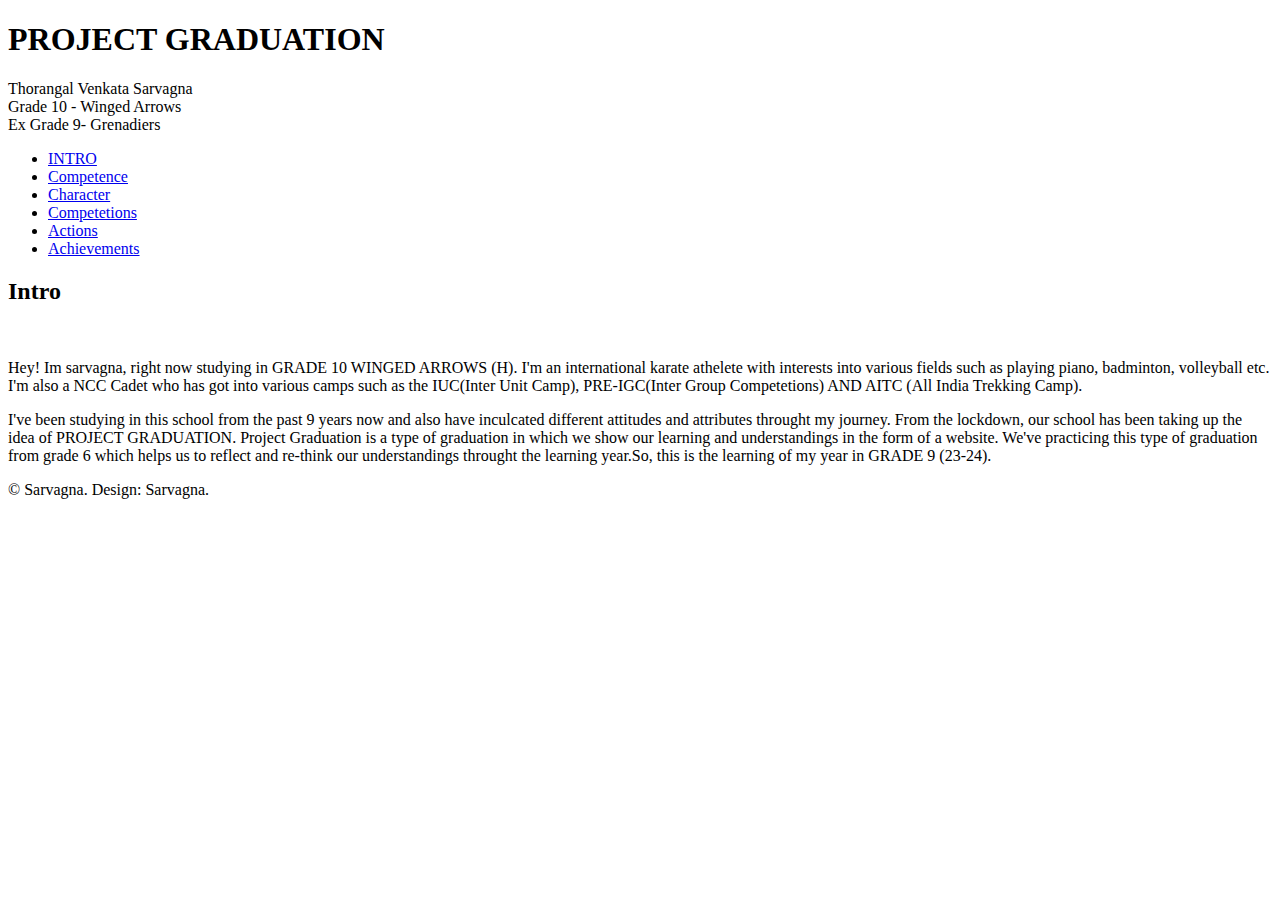
==== index.html @ 7dfa4f6e "Add files via upload" ====
<!DOCTYPE HTML>

<head>
    <title>SARVAGNA- PROJECT GRADUATION</title>
    <meta charset="utf-8" />
    <meta name="viewport" content="width=device-width, initial-scale=1, user-scalable=no" />
    <link rel="stylesheet" href="assets/css/main.css" />
    <noscript><link rel="stylesheet" href="assets/css/noscript.css" /></noscript>
</head>

<body class="is-preload">


    <!-- Wrapper -->
    <div id="wrapper">

        <a!-- Header -->
            <header id="header">
                <div class="logo">
                    <span class="icon fa-gem"></span>
                </div>
                <div class="content">
                    <div class="inner">
                        <h1>PROJECT GRADUATION</h1>
                        <p>Thorangal Venkata Sarvagna <br> Grade 10 - Winged Arrows <br> Ex Grade 9- Grenadiers</p>
                    </div>
                </div>
                <nav>
                    <ul>
                        <li><a href="#intro">INTRO</a></li>
                        <li><a href="competence.html">Competence</a></li>
                        <li><a href="character.html">Character</a></li>
                        <li><a href="competetions.html">Competetions</a></li>
                        <li><a href="actions.html">Actions</a></li>
                        <li><a href="achievements.html">Achievements</a></li>

                    </ul>
                </nav>
            </header>

            <!-- Main -->
            <div id="main">

                <!-- Intro -->
                <article id="intro">
                    <h2 class="major">Intro</h2>
                    <span class="image main"><img src="images/sarvaIntro.jpg" alt="" /></span>
                    <p> Hey! Im sarvagna, right now studying in GRADE 10 WINGED ARROWS (H). I'm an international karate athelete with interests into various fields such as playing piano, badminton, volleyball etc. I'm also a NCC Cadet who has got into various
                        camps such as the IUC(Inter Unit Camp), PRE-IGC(Inter Group Competetions) AND AITC (All India Trekking Camp).
                    </p>
                    <p>
                        I've been studying in this school from the past 9 years now and also have inculcated different attitudes and attributes throught my journey. From the lockdown, our school has been taking up the idea of PROJECT GRADUATION. Project Graduation is a type
                        of graduation in which we show our learning and understandings in the form of a website. We've practicing this type of graduation from grade 6 which helps us to reflect and re-think our understandings throught the learning year.So,
                        this is the learning of my year in GRADE 9 (23-24).</p>
                </article>



            </div>

            <!-- Footer -->
            <footer id="footer">
                <p class="copyright">&copy; Sarvagna. Design: Sarvagna.</p>
            </footer>

    </div>

    <!-- BG -->
    <div id="bg"></div>

    <!-- Scripts -->
    <script src="assets/js/jquery.min.js"></script>
    <script src="assets/js/browser.min.js"></script>
    <script src="assets/js/breakpoints.min.js"></script>
    <script src="assets/js/util.js"></script>
    <script src="assets/js/main.js"></script>

</body>

</html>
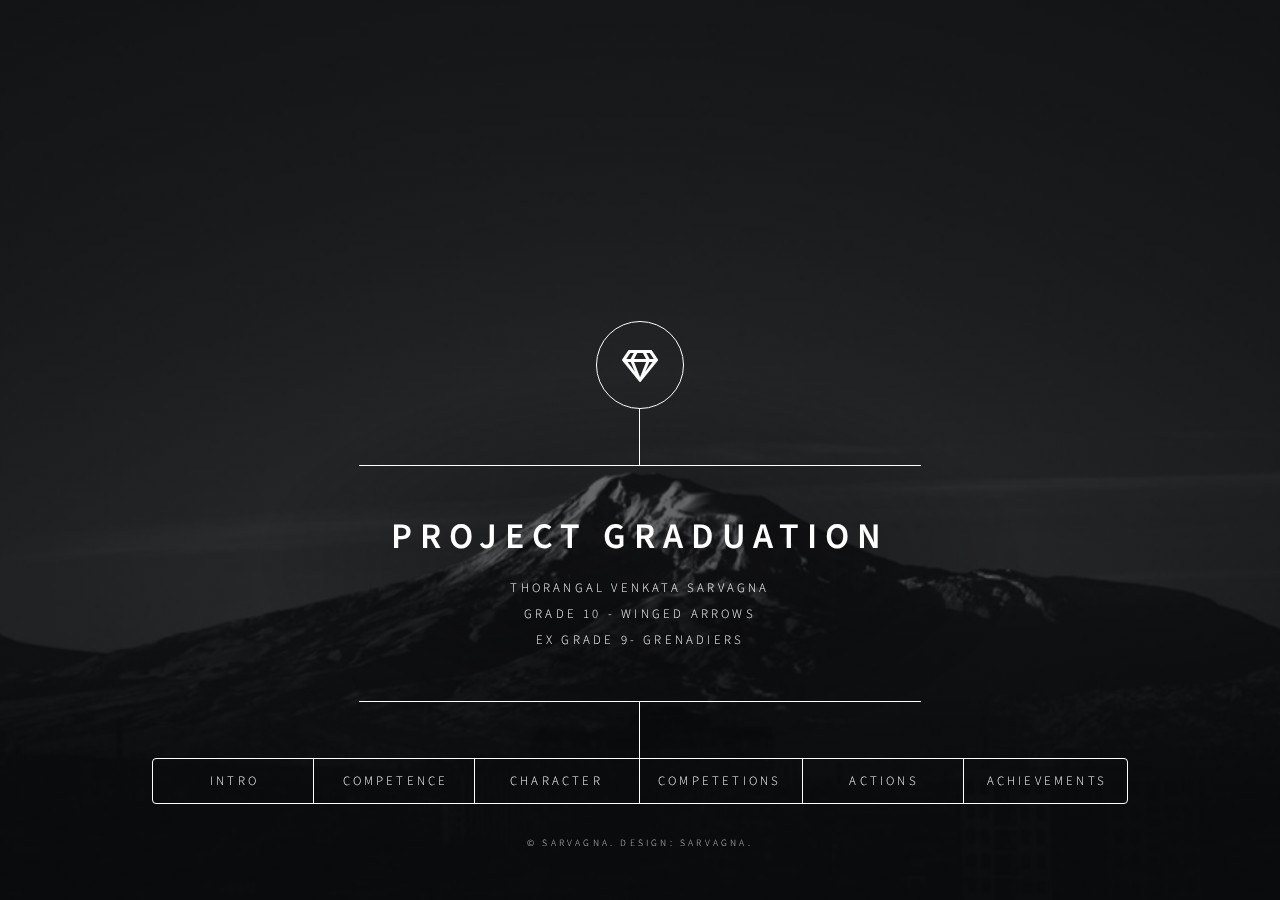
==== commit 53de0506: "Update index.html" ====
--- a/index.html
+++ b/index.html
@@ -77,4 +77,4 @@
 
 </body>
 
-</html>+</html>
--- a/assets/css/main.css
+++ b/assets/css/main.css
@@ -0,0 +1,1735 @@
+@import url(fontawesome-all.min.css);
+@import url("https://fonts.googleapis.com/css?family=Source+Sans+Pro:300italic,600italic,300,600");
+html,
+body,
+div,
+span,
+applet,
+object,
+iframe,
+h1,
+h2,
+h3,
+h4,
+h5,
+h6,
+p,
+blockquote,
+pre,
+a,
+abbr,
+acronym,
+address,
+big,
+cite,
+code,
+del,
+dfn,
+em,
+img,
+ins,
+kbd,
+q,
+s,
+samp,
+small,
+strike,
+strong,
+sub,
+sup,
+tt,
+var,
+b,
+u,
+i,
+center,
+dl,
+dt,
+dd,
+ol,
+ul,
+li,
+fieldset,
+form,
+label,
+legend,
+table,
+caption,
+tbody,
+tfoot,
+thead,
+tr,
+th,
+td,
+article,
+aside,
+canvas,
+details,
+embed,
+figure,
+figcaption,
+footer,
+header,
+hgroup,
+menu,
+nav,
+output,
+ruby,
+section,
+summary,
+time,
+mark,
+audio,
+video {
+    margin: 0;
+    padding: 0;
+    border: 0;
+    font-size: 100%;
+    font: inherit;
+    vertical-align: baseline;
+}
+
+article,
+aside,
+details,
+figcaption,
+figure,
+footer,
+header,
+hgroup,
+menu,
+nav,
+section {
+    display: block;
+}
+
+body {
+    line-height: 1;
+}
+
+ol,
+ul {
+    list-style: none;
+}
+
+blockquote,
+q {
+    quotes: none;
+}
+
+blockquote:before,
+blockquote:after,
+q:before,
+q:after {
+    content: '';
+    content: none;
+}
+
+table {
+    border-collapse: collapse;
+    border-spacing: 0;
+}
+
+body {
+    -webkit-text-size-adjust: none;
+}
+
+mark {
+    background-color: transparent;
+    color: inherit;
+}
+
+input::-moz-focus-inner {
+    border: 0;
+    padding: 0;
+}
+
+input,
+select,
+textarea {
+    -moz-appearance: none;
+    -webkit-appearance: none;
+    -ms-appearance: none;
+    appearance: none;
+}
+
+
+/* Basic */
+
+@-ms-viewport {
+    width: device-width;
+}
+
+@media screen and (max-width: 480px) {
+    html,
+    body {
+        min-width: 320px;
+    }
+}
+
+html {
+    box-sizing: border-box;
+}
+
+*,
+*:before,
+*:after {
+    box-sizing: inherit;
+}
+
+body {
+    background: #1b1f22;
+}
+
+body.is-preload *,
+body.is-preload *:before,
+body.is-preload *:after {
+    -moz-animation: none !important;
+    -webkit-animation: none !important;
+    -ms-animation: none !important;
+    animation: none !important;
+    -moz-transition: none !important;
+    -webkit-transition: none !important;
+    -ms-transition: none !important;
+    transition: none !important;
+}
+
+
+/* Type */
+
+html {
+    font-size: 16pt;
+}
+
+@media screen and (max-width: 1680px) {
+    html {
+        font-size: 12pt;
+    }
+}
+
+@media screen and (max-width: 736px) {
+    html {
+        font-size: 11pt;
+    }
+}
+
+@media screen and (max-width: 360px) {
+    html {
+        font-size: 10pt;
+    }
+}
+
+body,
+input,
+select,
+textarea {
+    color: #ffffff;
+    font-family: "Source Sans Pro", sans-serif;
+    font-weight: 300;
+    font-size: 1rem;
+    line-height: 1.65;
+}
+
+a {
+    -moz-transition: color 0.2s ease-in-out, background-color 0.2s ease-in-out, border-bottom-color 0.2s ease-in-out;
+    -webkit-transition: color 0.2s ease-in-out, background-color 0.2s ease-in-out, border-bottom-color 0.2s ease-in-out;
+    -ms-transition: color 0.2s ease-in-out, background-color 0.2s ease-in-out, border-bottom-color 0.2s ease-in-out;
+    transition: color 0.2s ease-in-out, background-color 0.2s ease-in-out, border-bottom-color 0.2s ease-in-out;
+    border-bottom: dotted 1px rgba(255, 255, 255, 0.5);
+    text-decoration: none;
+    color: inherit;
+}
+
+a:hover {
+    border-bottom-color: transparent;
+}
+
+strong,
+b {
+    color: #ffffff;
+    font-weight: 600;
+}
+
+em,
+i {
+    font-style: italic;
+}
+
+p {
+    margin: 0 0 2rem 0;
+}
+
+h1,
+h2,
+h3,
+h4,
+h5,
+h6 {
+    color: #ffffff;
+    font-weight: 600;
+    line-height: 1.5;
+    margin: 0 0 1rem 0;
+    text-transform: uppercase;
+    letter-spacing: 0.2rem;
+}
+
+h1 a,
+h2 a,
+h3 a,
+h4 a,
+h5 a,
+h6 a {
+    color: inherit;
+    text-decoration: none;
+}
+
+h1.major,
+h2.major,
+h3.major,
+h4.major,
+h5.major,
+h6.major {
+    border-bottom: solid 1px #ffffff;
+    width: -moz-max-content;
+    width: -webkit-max-content;
+    width: -ms-max-content;
+    width: max-content;
+    padding-bottom: 0.5rem;
+    margin: 0 0 2rem 0;
+}
+
+h1 {
+    font-size: 2.25rem;
+    line-height: 1.3;
+    letter-spacing: 0.5rem;
+}
+
+h2 {
+    font-size: 1.5rem;
+    line-height: 1.4;
+    letter-spacing: 0.5rem;
+}
+
+h3 {
+    font-size: 1rem;
+}
+
+h4 {
+    font-size: 0.8rem;
+}
+
+h5 {
+    font-size: 0.7rem;
+}
+
+h6 {
+    font-size: 0.6rem;
+}
+
+@media screen and (max-width: 736px) {
+    h1 {
+        font-size: 1.75rem;
+        line-height: 1.4;
+    }
+    h2 {
+        font-size: 1.25em;
+        line-height: 1.5;
+    }
+}
+
+sub {
+    font-size: 0.8rem;
+    position: relative;
+    top: 0.5rem;
+}
+
+sup {
+    font-size: 0.8rem;
+    position: relative;
+    top: -0.5rem;
+}
+
+blockquote {
+    border-left: solid 4px #ffffff;
+    font-style: italic;
+    margin: 0 0 2rem 0;
+    padding: 0.5rem 0 0.5rem 2rem;
+}
+
+code {
+    background: rgba(255, 255, 255, 0.075);
+    border-radius: 4px;
+    font-family: "Courier New", monospace;
+    font-size: 0.9rem;
+    margin: 0 0.25rem;
+    padding: 0.25rem 0.65rem;
+}
+
+pre {
+    -webkit-overflow-scrolling: touch;
+    font-family: "Courier New", monospace;
+    font-size: 0.9rem;
+    margin: 0 0 2rem 0;
+}
+
+pre code {
+    display: block;
+    line-height: 1.75;
+    padding: 1rem 1.5rem;
+    overflow-x: auto;
+}
+
+hr {
+    border: 0;
+    border-bottom: solid 1px #ffffff;
+    margin: 2.75rem 0;
+}
+
+.align-left {
+    text-align: left;
+}
+
+.align-center {
+    text-align: center;
+}
+
+.align-right {
+    text-align: right;
+}
+
+
+/* Form */
+
+form {
+    margin: 0 0 2rem 0;
+}
+
+form> :last-child {
+    margin-bottom: 0;
+}
+
+form>.fields {
+    display: -moz-flex;
+    display: -webkit-flex;
+    display: -ms-flex;
+    display: flex;
+    -moz-flex-wrap: wrap;
+    -webkit-flex-wrap: wrap;
+    -ms-flex-wrap: wrap;
+    flex-wrap: wrap;
+    width: calc(100% + 3rem);
+    margin: -1.5rem 0 2rem -1.5rem;
+}
+
+form>.fields>.field {
+    -moz-flex-grow: 0;
+    -webkit-flex-grow: 0;
+    -ms-flex-grow: 0;
+    flex-grow: 0;
+    -moz-flex-shrink: 0;
+    -webkit-flex-shrink: 0;
+    -ms-flex-shrink: 0;
+    flex-shrink: 0;
+    padding: 1.5rem 0 0 1.5rem;
+    width: calc(100% - 1.5rem);
+}
+
+form>.fields>.field.half {
+    width: calc(50% - 0.75rem);
+}
+
+form>.fields>.field.third {
+    width: calc(100%/3 - 0.5rem);
+}
+
+form>.fields>.field.quarter {
+    width: calc(25% - 0.375rem);
+}
+
+@media screen and (max-width: 480px) {
+    form>.fields {
+        width: calc(100% + 3rem);
+        margin: -1.5rem 0 2rem -1.5rem;
+    }
+    form>.fields>.field {
+        padding: 1.5rem 0 0 1.5rem;
+        width: calc(100% - 1.5rem);
+    }
+    form>.fields>.field.half {
+        width: calc(100% - 1.5rem);
+    }
+    form>.fields>.field.third {
+        width: calc(100% - 1.5rem);
+    }
+    form>.fields>.field.quarter {
+        width: calc(100% - 1.5rem);
+    }
+}
+
+label {
+    color: #ffffff;
+    display: block;
+    font-size: 0.8rem;
+    font-weight: 300;
+    letter-spacing: 0.2rem;
+    line-height: 1.5;
+    margin: 0 0 1rem 0;
+    text-transform: uppercase;
+}
+
+input[type="text"],
+input[type="password"],
+input[type="email"],
+input[type="tel"],
+select,
+textarea {
+    -moz-appearance: none;
+    -webkit-appearance: none;
+    -ms-appearance: none;
+    appearance: none;
+    -moz-transition: border-color 0.2s ease-in-out, box-shadow 0.2s ease-in-out, background-color 0.2s ease-in-out;
+    -webkit-transition: border-color 0.2s ease-in-out, box-shadow 0.2s ease-in-out, background-color 0.2s ease-in-out;
+    -ms-transition: border-color 0.2s ease-in-out, box-shadow 0.2s ease-in-out, background-color 0.2s ease-in-out;
+    transition: border-color 0.2s ease-in-out, box-shadow 0.2s ease-in-out, background-color 0.2s ease-in-out;
+    background-color: transparent;
+    border-radius: 4px;
+    border: solid 1px #ffffff;
+    color: inherit;
+    display: block;
+    outline: 0;
+    padding: 0 1rem;
+    text-decoration: none;
+    width: 100%;
+}
+
+input[type="text"]:invalid,
+input[type="password"]:invalid,
+input[type="email"]:invalid,
+input[type="tel"]:invalid,
+select:invalid,
+textarea:invalid {
+    box-shadow: none;
+}
+
+input[type="text"]:focus,
+input[type="password"]:focus,
+input[type="email"]:focus,
+input[type="tel"]:focus,
+select:focus,
+textarea:focus {
+    background: rgba(255, 255, 255, 0.075);
+    border-color: #ffffff;
+    box-shadow: 0 0 0 1px #ffffff;
+}
+
+select {
+    background-image: url("data:image/svg+xml;charset=utf8,%3Csvg xmlns='http://www.w3.org/2000/svg' width='40' height='40' preserveAspectRatio='none' viewBox='0 0 40 40'%3E%3Cpath d='M9.4,12.3l10.4,10.4l10.4-10.4c0.2-0.2,0.5-0.4,0.9-0.4c0.3,0,0.6,0.1,0.9,0.4l3.3,3.3c0.2,0.2,0.4,0.5,0.4,0.9 c0,0.4-0.1,0.6-0.4,0.9L20.7,31.9c-0.2,0.2-0.5,0.4-0.9,0.4c-0.3,0-0.6-0.1-0.9-0.4L4.3,17.3c-0.2-0.2-0.4-0.5-0.4-0.9 c0-0.4,0.1-0.6,0.4-0.9l3.3-3.3c0.2-0.2,0.5-0.4,0.9-0.4S9.1,12.1,9.4,12.3z' fill='%23ffffff' /%3E%3C/svg%3E");
+    background-size: 1.25rem;
+    background-repeat: no-repeat;
+    background-position: calc(100% - 1rem) center;
+    height: 2.75rem;
+    padding-right: 2.75rem;
+    text-overflow: ellipsis;
+}
+
+select option {
+    color: #ffffff;
+    background: #1b1f22;
+}
+
+select:focus::-ms-value {
+    background-color: transparent;
+}
+
+select::-ms-expand {
+    display: none;
+}
+
+input[type="text"],
+input[type="password"],
+input[type="email"],
+select {
+    height: 2.75rem;
+}
+
+textarea {
+    padding: 0.75rem 1rem;
+}
+
+input[type="checkbox"],
+input[type="radio"] {
+    -moz-appearance: none;
+    -webkit-appearance: none;
+    -ms-appearance: none;
+    appearance: none;
+    display: block;
+    float: left;
+    margin-right: -2rem;
+    opacity: 0;
+    width: 1rem;
+    z-index: -1;
+}
+
+input[type="checkbox"]+label,
+input[type="radio"]+label {
+    text-decoration: none;
+    -moz-user-select: none;
+    -webkit-user-select: none;
+    -ms-user-select: none;
+    user-select: none;
+    color: #ffffff;
+    cursor: pointer;
+    display: inline-block;
+    font-size: 0.8rem;
+    font-weight: 300;
+    margin: 0 0 0.5rem 0;
+    padding-left: 2.65rem;
+    padding-right: 0.75rem;
+    position: relative;
+}
+
+input[type="checkbox"]+label:before,
+input[type="radio"]+label:before {
+    -moz-osx-font-smoothing: grayscale;
+    -webkit-font-smoothing: antialiased;
+    display: inline-block;
+    font-style: normal;
+    font-variant: normal;
+    text-rendering: auto;
+    line-height: 1;
+    text-transform: none !important;
+    font-family: 'Font Awesome 5 Free';
+    font-weight: 900;
+}
+
+input[type="checkbox"]+label:before,
+input[type="radio"]+label:before {
+    -moz-transition: border-color 0.2s ease-in-out, box-shadow 0.2s ease-in-out, background-color 0.2s ease-in-out;
+    -webkit-transition: border-color 0.2s ease-in-out, box-shadow 0.2s ease-in-out, background-color 0.2s ease-in-out;
+    -ms-transition: border-color 0.2s ease-in-out, box-shadow 0.2s ease-in-out, background-color 0.2s ease-in-out;
+    transition: border-color 0.2s ease-in-out, box-shadow 0.2s ease-in-out, background-color 0.2s ease-in-out;
+    border-radius: 4px;
+    border: solid 1px #ffffff;
+    content: '';
+    display: inline-block;
+    height: 1.65rem;
+    left: 0;
+    line-height: 1.65rem;
+    position: absolute;
+    text-align: center;
+    top: -0.15rem;
+    width: 1.65rem;
+}
+
+input[type="checkbox"]:checked+label:before,
+input[type="radio"]:checked+label:before {
+    background: #ffffff !important;
+    border-color: #ffffff !important;
+    color: #1b1f22;
+    content: '\f00c';
+}
+
+input[type="checkbox"]:focus+label:before,
+input[type="radio"]:focus+label:before {
+    background: rgba(255, 255, 255, 0.075);
+    border-color: #ffffff;
+    box-shadow: 0 0 0 1px #ffffff;
+}
+
+input[type="checkbox"]+label:before {
+    border-radius: 4px;
+}
+
+input[type="radio"]+label:before {
+    border-radius: 100%;
+}
+
+::-webkit-input-placeholder {
+    color: rgba(255, 255, 255, 0.5) !important;
+    opacity: 1.0;
+}
+
+:-moz-placeholder {
+    color: rgba(255, 255, 255, 0.5) !important;
+    opacity: 1.0;
+}
+
+::-moz-placeholder {
+    color: rgba(255, 255, 255, 0.5) !important;
+    opacity: 1.0;
+}
+
+:-ms-input-placeholder {
+    color: rgba(255, 255, 255, 0.5) !important;
+    opacity: 1.0;
+}
+
+.formerize-placeholder {
+    color: rgba(255, 255, 255, 0.5) !important;
+    opacity: 1.0;
+}
+
+
+/* Box */
+
+.box {
+    border-radius: 4px;
+    border: solid 1px #ffffff;
+    margin-bottom: 2rem;
+    padding: 1.5em;
+}
+
+.box> :last-child,
+.box> :last-child> :last-child,
+.box> :last-child> :last-child> :last-child {
+    margin-bottom: 0;
+}
+
+.box.alt {
+    border: 0;
+    border-radius: 0;
+    padding: 0;
+}
+
+
+/* Icon */
+
+.icon {
+    text-decoration: none;
+    border-bottom: none;
+    position: relative;
+}
+
+.icon:before {
+    -moz-osx-font-smoothing: grayscale;
+    -webkit-font-smoothing: antialiased;
+    display: inline-block;
+    font-style: normal;
+    font-variant: normal;
+    text-rendering: auto;
+    line-height: 1;
+    text-transform: none !important;
+    font-family: 'Font Awesome 5 Free';
+    font-weight: 400;
+}
+
+.icon>.label {
+    display: none;
+}
+
+.icon:before {
+    line-height: inherit;
+}
+
+.icon.solid:before {
+    font-weight: 900;
+}
+
+.icon.brands:before {
+    font-family: 'Font Awesome 5 Brands';
+}
+
+
+/* Image */
+
+.image {
+    border-radius: 4px;
+    border: 0;
+    display: inline-block;
+    position: relative;
+}
+
+.image:before {
+    pointer-events: none;
+    background-image: url("../../images/overlay.png");
+    background-color: rgba(19, 21, 25, 0.5);
+    border-radius: 4px;
+    content: '';
+    display: block;
+    height: 100%;
+    left: 0;
+    opacity: 0.5;
+    position: absolute;
+    top: 0;
+    width: 100%;
+}
+
+.image img {
+    border-radius: 4px;
+    display: block;
+}
+
+.image.left,
+.image.right {
+    max-width: 40%;
+}
+
+.image.left img,
+.image.right img {
+    width: 100%;
+}
+
+.image.left {
+    float: left;
+    padding: 0 1.5em 1em 0;
+    top: 0.25em;
+}
+
+.image.right {
+    float: right;
+    padding: 0 0 1em 1.5em;
+    top: 0.25em;
+}
+
+.image.fit {
+    display: block;
+    margin: 0 0 2rem 0;
+    width: 100%;
+}
+
+.image.fit img {
+    width: 100%;
+}
+
+.image.main {
+    display: block;
+    margin: 2.5rem 0;
+    width: 100%;
+}
+
+.image.main img {
+    width: 100%;
+}
+
+@media screen and (max-width: 736px) {
+    .image.main {
+        margin: 2rem 0;
+    }
+}
+
+@media screen and (max-width: 480px) {
+    .image.main {
+        margin: 1.5rem 0;
+    }
+}
+
+
+/* List */
+
+ol {
+    list-style: decimal;
+    margin: 0 0 2rem 0;
+    padding-left: 1.25em;
+}
+
+ol li {
+    padding-left: 0.25em;
+}
+
+ul {
+    list-style: disc;
+    margin: 0 0 2rem 0;
+    padding-left: 1em;
+}
+
+ul li {
+    padding-left: 0.5em;
+}
+
+ul.alt {
+    list-style: none;
+    padding-left: 0;
+}
+
+ul.alt li {
+    border-top: solid 1px #ffffff;
+    padding: 0.5em 0;
+}
+
+ul.alt li:first-child {
+    border-top: 0;
+    padding-top: 0;
+}
+
+dl {
+    margin: 0 0 2rem 0;
+}
+
+dl dt {
+    display: block;
+    font-weight: 600;
+    margin: 0 0 1rem 0;
+}
+
+dl dd {
+    margin-left: 2rem;
+}
+
+
+/* Actions */
+
+ul.actions {
+    display: -moz-flex;
+    display: -webkit-flex;
+    display: -ms-flex;
+    display: flex;
+    cursor: default;
+    list-style: none;
+    margin-left: -1rem;
+    padding-left: 0;
+}
+
+ul.actions li {
+    padding: 0 0 0 1rem;
+    vertical-align: middle;
+}
+
+ul.actions.special {
+    -moz-justify-content: center;
+    -webkit-justify-content: center;
+    -ms-justify-content: center;
+    justify-content: center;
+    width: 100%;
+    margin-left: 0;
+}
+
+ul.actions.special li:first-child {
+    padding-left: 0;
+}
+
+ul.actions.stacked {
+    -moz-flex-direction: column;
+    -webkit-flex-direction: column;
+    -ms-flex-direction: column;
+    flex-direction: column;
+    margin-left: 0;
+}
+
+ul.actions.stacked li {
+    padding: 1.3rem 0 0 0;
+}
+
+ul.actions.stacked li:first-child {
+    padding-top: 0;
+}
+
+ul.actions.fit {
+    width: calc(100% + 1rem);
+}
+
+ul.actions.fit li {
+    -moz-flex-grow: 1;
+    -webkit-flex-grow: 1;
+    -ms-flex-grow: 1;
+    flex-grow: 1;
+    -moz-flex-shrink: 1;
+    -webkit-flex-shrink: 1;
+    -ms-flex-shrink: 1;
+    flex-shrink: 1;
+    width: 100%;
+}
+
+ul.actions.fit li>* {
+    width: 100%;
+}
+
+ul.actions.fit.stacked {
+    width: 100%;
+}
+
+@media screen and (max-width: 480px) {
+    ul.actions:not(.fixed) {
+        -moz-flex-direction: column;
+        -webkit-flex-direction: column;
+        -ms-flex-direction: column;
+        flex-direction: column;
+        margin-left: 0;
+        width: 100% !important;
+    }
+    ul.actions:not(.fixed) li {
+        -moz-flex-grow: 1;
+        -webkit-flex-grow: 1;
+        -ms-flex-grow: 1;
+        flex-grow: 1;
+        -moz-flex-shrink: 1;
+        -webkit-flex-shrink: 1;
+        -ms-flex-shrink: 1;
+        flex-shrink: 1;
+        padding: 1rem 0 0 0;
+        text-align: center;
+        width: 100%;
+    }
+    ul.actions:not(.fixed) li>* {
+        width: 100%;
+    }
+    ul.actions:not(.fixed) li:first-child {
+        padding-top: 0;
+    }
+    ul.actions:not(.fixed) li input[type="submit"],
+    ul.actions:not(.fixed) li input[type="reset"],
+    ul.actions:not(.fixed) li input[type="button"],
+    ul.actions:not(.fixed) li button,
+    ul.actions:not(.fixed) li .button {
+        width: 100%;
+    }
+    ul.actions:not(.fixed) li input[type="submit"].icon:before,
+    ul.actions:not(.fixed) li input[type="reset"].icon:before,
+    ul.actions:not(.fixed) li input[type="button"].icon:before,
+    ul.actions:not(.fixed) li button.icon:before,
+    ul.actions:not(.fixed) li .button.icon:before {
+        margin-left: -0.5em;
+    }
+}
+
+
+/* Icons */
+
+ul.icons {
+    cursor: default;
+    list-style: none;
+    padding-left: 0;
+}
+
+ul.icons li {
+    display: inline-block;
+    padding: 0 0.75em 0 0;
+}
+
+ul.icons li:last-child {
+    padding-right: 0;
+}
+
+ul.icons li a {
+    border-radius: 100%;
+    box-shadow: inset 0 0 0 1px #ffffff;
+    display: inline-block;
+    height: 2.25rem;
+    line-height: 2.25rem;
+    text-align: center;
+    width: 2.25rem;
+}
+
+ul.icons li a:hover {
+    background-color: rgba(255, 255, 255, 0.075);
+}
+
+ul.icons li a:active {
+    background-color: rgba(255, 255, 255, 0.175);
+}
+
+
+/* Table */
+
+.table-wrapper {
+    -webkit-overflow-scrolling: touch;
+    overflow-x: auto;
+}
+
+table {
+    margin: 0 0 2rem 0;
+    width: 100%;
+}
+
+table tbody tr {
+    border: solid 1px #ffffff;
+    border-left: 0;
+    border-right: 0;
+}
+
+table tbody tr:nth-child(2n+1) {
+    background-color: rgba(255, 255, 255, 0.075);
+}
+
+table td {
+    padding: 0.75em 0.75em;
+}
+
+table th {
+    color: #ffffff;
+    font-size: 0.9em;
+    font-weight: 600;
+    padding: 0 0.75em 0.75em 0.75em;
+    text-align: left;
+}
+
+table thead {
+    border-bottom: solid 2px #ffffff;
+}
+
+table tfoot {
+    border-top: solid 2px #ffffff;
+}
+
+table.alt {
+    border-collapse: separate;
+}
+
+table.alt tbody tr td {
+    border: solid 1px #ffffff;
+    border-left-width: 0;
+    border-top-width: 0;
+}
+
+table.alt tbody tr td:first-child {
+    border-left-width: 1px;
+}
+
+table.alt tbody tr:first-child td {
+    border-top-width: 1px;
+}
+
+table.alt thead {
+    border-bottom: 0;
+}
+
+table.alt tfoot {
+    border-top: 0;
+}
+
+
+/* Button */
+
+input[type="submit"],
+input[type="reset"],
+input[type="button"],
+button,
+.button {
+    -moz-appearance: none;
+    -webkit-appearance: none;
+    -ms-appearance: none;
+    appearance: none;
+    -moz-transition: background-color 0.2s ease-in-out, color 0.2s ease-in-out;
+    -webkit-transition: background-color 0.2s ease-in-out, color 0.2s ease-in-out;
+    -ms-transition: background-color 0.2s ease-in-out, color 0.2s ease-in-out;
+    transition: background-color 0.2s ease-in-out, color 0.2s ease-in-out;
+    background-color: transparent;
+    border-radius: 4px;
+    border: 0;
+    box-shadow: inset 0 0 0 1px #ffffff;
+    color: #ffffff !important;
+    cursor: pointer;
+    display: inline-block;
+    font-size: 0.8rem;
+    font-weight: 300;
+    height: 2.75rem;
+    letter-spacing: 0.2rem;
+    line-height: 2.75rem;
+    outline: 0;
+    padding: 0 1.25rem 0 1.35rem;
+    text-align: center;
+    text-decoration: none;
+    text-transform: uppercase;
+    white-space: nowrap;
+}
+
+input[type="submit"]:hover,
+input[type="reset"]:hover,
+input[type="button"]:hover,
+button:hover,
+.button:hover {
+    background-color: rgba(255, 255, 255, 0.075);
+}
+
+input[type="submit"]:active,
+input[type="reset"]:active,
+input[type="button"]:active,
+button:active,
+.button:active {
+    background-color: rgba(255, 255, 255, 0.175);
+}
+
+input[type="submit"].icon:before,
+input[type="reset"].icon:before,
+input[type="button"].icon:before,
+button.icon:before,
+.button.icon:before {
+    margin-right: 0.5em;
+}
+
+input[type="submit"].fit,
+input[type="reset"].fit,
+input[type="button"].fit,
+button.fit,
+.button.fit {
+    width: 100%;
+}
+
+input[type="submit"].small,
+input[type="reset"].small,
+input[type="button"].small,
+button.small,
+.button.small {
+    font-size: 0.6rem;
+    height: 2.0625rem;
+    line-height: 2.0625rem;
+}
+
+input[type="submit"].primary,
+input[type="reset"].primary,
+input[type="button"].primary,
+button.primary,
+.button.primary {
+    background-color: #ffffff;
+    color: #1b1f22 !important;
+    font-weight: 600;
+}
+
+input[type="submit"].disabled,
+input[type="submit"]:disabled,
+input[type="reset"].disabled,
+input[type="reset"]:disabled,
+input[type="button"].disabled,
+input[type="button"]:disabled,
+button.disabled,
+button:disabled,
+.button.disabled,
+.button:disabled {
+    pointer-events: none;
+    cursor: default;
+    opacity: 0.25;
+}
+
+input[type="submit"],
+input[type="reset"],
+input[type="button"],
+button {
+    line-height: calc(2.75rem - 2px);
+}
+
+
+/* BG */
+
+#bg {
+    -moz-transform: scale(222.0);
+    -webkit-transform: scale(9.0);
+    -ms-transform: scale(.0);
+    transform: scale(1);
+    -webkit-backface-visibility: hidden;
+    position: fixed;
+    top: 0;
+    left: 0;
+    width: 100%;
+    height: 100vh;
+    z-index: 1;
+}
+
+#bg:before,
+#bg:after {
+    content: '';
+    display: block;
+    position: absolute;
+    top: 0;
+    left: 0;
+    width: 100%;
+    height: 100%;
+}
+
+#bg:before {
+    -moz-transition: background-color 2.5s ease-in-out;
+    -webkit-transition: background-color 2.5s ease-in-out;
+    -ms-transition: background-color 2.5s ease-in-out;
+    transition: background-color 2.5s ease-in-out;
+    -moz-transition-delay: 0.75s;
+    -webkit-transition-delay: 0.75s;
+    -ms-transition-delay: 0.75s;
+    transition-delay: 0.75s;
+    background-image: linear-gradient(to top, rgba(19, 21, 25, 0.5), rgba(19, 21, 25, 0.5)), url("../../images/overlay.png");
+    background-size: auto, 256px 256px;
+    background-position: center, center;
+    background-repeat: no-repeat, repeat;
+    z-index: 2;
+}
+
+#bg:after {
+    -moz-transform: scale(1.125);
+    -webkit-transform: scale(1.125);
+    -ms-transform: scale(1.125);
+    transform: scale(1.125);
+    -moz-transition: -moz-transform 0.325s ease-in-out, -moz-filter 0.325s ease-in-out;
+    -webkit-transition: -webkit-transform 0.325s ease-in-out, -webkit-filter 0.325s ease-in-out;
+    -ms-transition: -ms-transform 0.325s ease-in-out, -ms-filter 0.325s ease-in-out;
+    transition: transform 0.325s ease-in-out, filter 0.325s ease-in-out;
+    background-image: url("../../images/bg.jpg");
+    background-position: center;
+    background-size: cover;
+    background-repeat: no-repeat;
+    z-index: 1;
+}
+
+body.is-article-visible #bg:after {
+    -moz-transform: scale(1.0825);
+    -webkit-transform: scale(1.0825);
+    -ms-transform: scale(1.0825);
+    transform: scale(1.0825);
+    -moz-filter: blur(0.2rem);
+    -webkit-filter: blur(0.2rem);
+    -ms-filter: blur(0.2rem);
+    filter: blur(0.2rem);
+}
+
+body.is-preload #bg:before {
+    background-color: #000000;
+}
+
+
+/* Wrapper */
+
+#wrapper {
+    display: -moz-flex;
+    display: -webkit-flex;
+    display: -ms-flex;
+    display: flex;
+    -moz-flex-direction: column;
+    -webkit-flex-direction: column;
+    -ms-flex-direction: column;
+    flex-direction: column;
+    -moz-align-items: center;
+    -webkit-align-items: center;
+    -ms-align-items: center;
+    align-items: center;
+    -moz-justify-content: space-between;
+    -webkit-justify-content: space-between;
+    -ms-justify-content: space-between;
+    justify-content: space-between;
+    position: relative;
+    min-height: 100vh;
+    width: 100%;
+    padding: 4rem 2rem;
+    z-index: 3;
+}
+
+#wrapper:before {
+    content: '';
+    display: block;
+}
+
+@media screen and (max-width: 1680px) {
+    #wrapper {
+        padding: 3rem 2rem;
+    }
+}
+
+@media screen and (max-width: 736px) {
+    #wrapper {
+        padding: 2rem 1rem;
+    }
+}
+
+@media screen and (max-width: 480px) {
+    #wrapper {
+        padding: 1rem;
+    }
+}
+
+
+/* Header */
+
+#header {
+    display: -moz-flex;
+    display: -webkit-flex;
+    display: -ms-flex;
+    display: flex;
+    -moz-flex-direction: column;
+    -webkit-flex-direction: column;
+    -ms-flex-direction: column;
+    flex-direction: column;
+    -moz-align-items: center;
+    -webkit-align-items: center;
+    -ms-align-items: center;
+    align-items: center;
+    -moz-transition: -moz-transform 0.325s ease-in-out, -moz-filter 0.325s ease-in-out, opacity 0.325s ease-in-out;
+    -webkit-transition: -webkit-transform 0.325s ease-in-out, -webkit-filter 0.325s ease-in-out, opacity 0.325s ease-in-out;
+    -ms-transition: -ms-transform 0.325s ease-in-out, -ms-filter 0.325s ease-in-out, opacity 0.325s ease-in-out;
+    transition: transform 0.325s ease-in-out, filter 0.325s ease-in-out, opacity 0.325s ease-in-out;
+    background-image: -moz-radial-gradient(rgba(0, 0, 0, 0.25) 25%, rgba(0, 0, 0, 0) 55%);
+    background-image: -webkit-radial-gradient(rgba(0, 0, 0, 0.25) 25%, rgba(0, 0, 0, 0) 55%);
+    background-image: -ms-radial-gradient(rgba(0, 0, 0, 0.25) 25%, rgba(0, 0, 0, 0) 55%);
+    background-image: radial-gradient(rgba(0, 0, 0, 0.25) 25%, rgba(0, 0, 0, 0) 55%);
+    max-width: 100%;
+    text-align: center;
+}
+
+#header>* {
+    -moz-transition: opacity 0.325s ease-in-out;
+    -webkit-transition: opacity 0.325s ease-in-out;
+    -ms-transition: opacity 0.325s ease-in-out;
+    transition: opacity 0.325s ease-in-out;
+    position: relative;
+    margin-top: 3.5rem;
+}
+
+#header>*:before {
+    content: '';
+    display: block;
+    position: absolute;
+    top: calc(-3.5rem - 1px);
+    left: calc(50% - 1px);
+    width: 1px;
+    height: calc(3.5rem + 1px);
+    background: #ffffff;
+}
+
+#header> :first-child {
+    margin-top: 0;
+}
+
+#header> :first-child:before {
+    display: none;
+}
+
+#header .logo {
+    width: 5.5rem;
+    height: 5.5rem;
+    line-height: 5.5rem;
+    border: solid 1px #ffffff;
+    border-radius: 100%;
+}
+
+#header .logo .icon:before {
+    font-size: 2rem;
+}
+
+#header .content {
+    border-style: solid;
+    border-color: #ffffff;
+    border-top-width: 1px;
+    border-bottom-width: 1px;
+    max-width: 100%;
+}
+
+#header .content .inner {
+    -moz-transition: max-height 0.75s ease, padding 0.75s ease, opacity 0.325s ease-in-out;
+    -webkit-transition: max-height 0.75s ease, padding 0.75s ease, opacity 0.325s ease-in-out;
+    -ms-transition: max-height 0.75s ease, padding 0.75s ease, opacity 0.325s ease-in-out;
+    transition: max-height 0.75s ease, padding 0.75s ease, opacity 0.325s ease-in-out;
+    -moz-transition-delay: 0.25s;
+    -webkit-transition-delay: 0.25s;
+    -ms-transition-delay: 0.25s;
+    transition-delay: 0.25s;
+    padding: 3rem 2rem;
+    max-height: 40rem;
+    overflow: hidden;
+}
+
+#header .content .inner> :last-child {
+    margin-bottom: 0;
+}
+
+#header .content p {
+    text-transform: uppercase;
+    letter-spacing: 0.2rem;
+    font-size: 0.8rem;
+    line-height: 2;
+}
+
+#header nav ul {
+    display: -moz-flex;
+    display: -webkit-flex;
+    display: -ms-flex;
+    display: flex;
+    margin-bottom: 0;
+    list-style: none;
+    padding-left: 0;
+    border: solid 1px #ffffff;
+    border-radius: 4px;
+}
+
+#header nav ul li {
+    padding-left: 0;
+    border-left: solid 1px #ffffff;
+}
+
+#header nav ul li:first-child {
+    border-left: 0;
+}
+
+#header nav ul li a {
+    display: block;
+    min-width: 10rem;
+    height: 2.75rem;
+    line-height: 2.75rem;
+    padding: 0 1.25rem 0 1.45rem;
+    text-transform: uppercase;
+    letter-spacing: 0.2rem;
+    font-size: 0.8rem;
+    border-bottom: 0;
+}
+
+#header nav ul li a:hover {
+    background-color: rgba(255, 255, 255, 0.075);
+}
+
+#header nav ul li a:active {
+    background-color: rgba(255, 255, 255, 0.175);
+}
+
+#header nav.use-middle:after {
+    content: '';
+    display: block;
+    position: absolute;
+    top: 0;
+    left: calc(50% - 1px);
+    width: 1px;
+    height: 100%;
+    background: #ffffff;
+}
+
+#header nav.use-middle ul li.is-middle {
+    border-left: 0;
+}
+
+body.is-article-visible #header {
+    -moz-transform: scale(0.95);
+    -webkit-transform: scale(0.95);
+    -ms-transform: scale(0.95);
+    transform: scale(0.95);
+    -moz-filter: blur(0.1rem);
+    -webkit-filter: blur(0.1rem);
+    -ms-filter: blur(0.1rem);
+    filter: blur(0.1rem);
+    opacity: 0;
+}
+
+body.is-preload #header {
+    -moz-filter: blur(0.125rem);
+    -webkit-filter: blur(0.125rem);
+    -ms-filter: blur(0.125rem);
+    filter: blur(0.125rem);
+}
+
+body.is-preload #header>* {
+    opacity: 0;
+}
+
+body.is-preload #header .content .inner {
+    max-height: 0;
+    padding-top: 0;
+    padding-bottom: 0;
+    opacity: 0;
+}
+
+@media screen and (max-width: 980px) {
+    #header .content p br {
+        display: none;
+    }
+}
+
+@media screen and (max-width: 736px) {
+    #header>* {
+        margin-top: 2rem;
+    }
+    #header>*:before {
+        top: calc(-2rem - 1px);
+        height: calc(2rem + 1px);
+    }
+    #header .logo {
+        width: 4.75rem;
+        height: 4.75rem;
+        line-height: 4.75rem;
+    }
+    #header .logo .icon:before {
+        font-size: 1.75rem;
+    }
+    #header .content .inner {
+        padding: 2.5rem 1rem;
+    }
+    #header .content p {
+        line-height: 1.875;
+    }
+}
+
+@media screen and (max-width: 480px) {
+    #header {
+        padding: 1.5rem 0;
+    }
+    #header .content .inner {
+        padding: 2.5rem 0;
+    }
+    #header nav ul {
+        -moz-flex-direction: column;
+        -webkit-flex-direction: column;
+        -ms-flex-direction: column;
+        flex-direction: column;
+        min-width: 10rem;
+        max-width: 100%;
+    }
+    #header nav ul li {
+        border-left: 0;
+        border-top: solid 1px #ffffff;
+    }
+    #header nav ul li:first-child {
+        border-top: 0;
+    }
+    #header nav ul li a {
+        height: 3rem;
+        line-height: 3rem;
+        min-width: 0;
+        width: 100%;
+    }
+    #header nav.use-middle:after {
+        display: none;
+    }
+}
+
+
+/* Main */
+
+#main {
+    -moz-flex-grow: 1;
+    -webkit-flex-grow: 1;
+    -ms-flex-grow: 1;
+    flex-grow: 1;
+    -moz-flex-shrink: 1;
+    -webkit-flex-shrink: 1;
+    -ms-flex-shrink: 1;
+    flex-shrink: 1;
+    display: -moz-flex;
+    display: -webkit-flex;
+    display: -ms-flex;
+    display: flex;
+    -moz-align-items: center;
+    -webkit-align-items: center;
+    -ms-align-items: center;
+    align-items: center;
+    -moz-justify-content: center;
+    -webkit-justify-content: center;
+    -ms-justify-content: center;
+    justify-content: center;
+    -moz-flex-direction: column;
+    -webkit-flex-direction: column;
+    -ms-flex-direction: column;
+    flex-direction: column;
+    position: relative;
+    max-width: 100%;
+    z-index: 3;
+}
+
+#main article {
+    -moz-transform: translateY(0.25rem);
+    -webkit-transform: translateY(0.25rem);
+    -ms-transform: translateY(0.25rem);
+    transform: translateY(0.25rem);
+    -moz-transition: opacity 0.325s ease-in-out, -moz-transform 0.325s ease-in-out;
+    -webkit-transition: opacity 0.325s ease-in-out, -webkit-transform 0.325s ease-in-out;
+    -ms-transition: opacity 0.325s ease-in-out, -ms-transform 0.325s ease-in-out;
+    transition: opacity 0.325s ease-in-out, transform 0.325s ease-in-out;
+    padding: 4.5rem 2.5rem 1.5rem 2.5rem;
+    position: relative;
+    width: 40rem;
+    max-width: 100%;
+    background-color: rgba(27, 31, 34, 0.85);
+    border-radius: 4px;
+    opacity: 0;
+}
+
+#main article.active {
+    -moz-transform: translateY(0);
+    -webkit-transform: translateY(0);
+    -ms-transform: translateY(0);
+    transform: translateY(0);
+    opacity: 1;
+}
+
+#main article .close {
+    display: block;
+    position: absolute;
+    top: 0;
+    right: 0;
+    width: 4rem;
+    height: 4rem;
+    cursor: pointer;
+    text-indent: 4rem;
+    overflow: hidden;
+    white-space: nowrap;
+}
+
+#main article .close:before {
+    -moz-transition: background-color 0.2s ease-in-out;
+    -webkit-transition: background-color 0.2s ease-in-out;
+    -ms-transition: background-color 0.2s ease-in-out;
+    transition: background-color 0.2s ease-in-out;
+    content: '';
+    display: block;
+    position: absolute;
+    top: 0.75rem;
+    left: 0.75rem;
+    width: 2.5rem;
+    height: 2.5rem;
+    border-radius: 100%;
+    background-position: center;
+    background-image: url("data:image/svg+xml;charset=utf8,%3Csvg xmlns='http://www.w3.org/2000/svg' xmlns:xlink='http://www.w3.org/1999/xlink' width='20px' height='20px' viewBox='0 0 20 20' zoomAndPan='disable'%3E%3Cstyle%3Eline %7B stroke: %23ffffff%3B stroke-width: 1%3B %7D%3C/style%3E%3Cline x1='2' y1='2' x2='18' y2='18' /%3E%3Cline x1='18' y1='2' x2='2' y2='18' /%3E%3C/svg%3E");
+    background-size: 20px 20px;
+    background-repeat: no-repeat;
+}
+
+#main article .close:hover:before {
+    background-color: rgba(255, 255, 255, 0.075);
+}
+
+#main article .close:active:before {
+    background-color: rgba(255, 255, 255, 0.175);
+}
+
+@media screen and (max-width: 736px) {
+    #main article {
+        padding: 3.5rem 2rem 0.5rem 2rem;
+    }
+    #main article .close:before {
+        top: 0.875rem;
+        left: 0.875rem;
+        width: 2.25rem;
+        height: 2.25rem;
+        background-size: 14px 14px;
+    }
+}
+
+@media screen and (max-width: 480px) {
+    #main article {
+        padding: 3rem 1.5rem 0.5rem 1.5rem;
+    }
+}
+
+
+/* Footer */
+
+#footer {
+    -moz-transition: -moz-transform 0.325s ease-in-out, -moz-filter 0.325s ease-in-out, opacity 0.325s ease-in-out;
+    -webkit-transition: -webkit-transform 0.325s ease-in-out, -webkit-filter 0.325s ease-in-out, opacity 0.325s ease-in-out;
+    -ms-transition: -ms-transform 0.325s ease-in-out, -ms-filter 0.325s ease-in-out, opacity 0.325s ease-in-out;
+    transition: transform 0.325s ease-in-out, filter 0.325s ease-in-out, opacity 0.325s ease-in-out;
+    width: 100%;
+    max-width: 100%;
+    margin-top: 2rem;
+    text-align: center;
+}
+
+#footer .copyright {
+    letter-spacing: 0.2rem;
+    font-size: 0.6rem;
+    opacity: 0.75;
+    margin-bottom: 0;
+    text-transform: uppercase;
+}
+
+body.is-article-visible #footer {
+    -moz-transform: scale(0.95);
+    -webkit-transform: scale(0.95);
+    -ms-transform: scale(0.95);
+    transform: scale(0.95);
+    -moz-filter: blur(0.1rem);
+    -webkit-filter: blur(0.1rem);
+    -ms-filter: blur(0.1rem);
+    filter: blur(0.1rem);
+    opacity: 0;
+}
+
+body.is-preload #footer {
+    opacity: 0;
+}
+
+.neonText {
+    color: #ffffff;
+    text-shadow: 0 0 5px #fff, 0 0 10px #f4f, 0 0 20px #0ff, 0 0 40px #0ff, 0 0 80px #0ff, 0 0 90px #0ff, 0 0 100px #0ff, 0 0 150px #0ff;
+    text-align: center;
+    position: relative;
+}--- a/assets/css/noscript.css
+++ b/assets/css/noscript.css
@@ -0,0 +1,37 @@
+/*
+	Dimension by HTML5 UP
+	html5up.net | @ajlkn
+	Free for personal and commercial use under the CCA 3.0 license (html5up.net/license)
+*/
+
+/* BG */
+
+	body.is-preload #bg:before {
+		background-color: transparent;
+	}
+
+/* Header */
+
+	body.is-preload #header {
+		-moz-filter: none;
+		-webkit-filter: none;
+		-ms-filter: none;
+		filter: none;
+	}
+
+		body.is-preload #header > * {
+			opacity: 1;
+		}
+
+		body.is-preload #header .content .inner {
+			max-height: none;
+			padding: 3rem 2rem;
+			opacity: 1;
+		}
+
+/* Main */
+
+	#main article {
+		opacity: 1;
+		margin: 4rem 0 0 0;
+	}